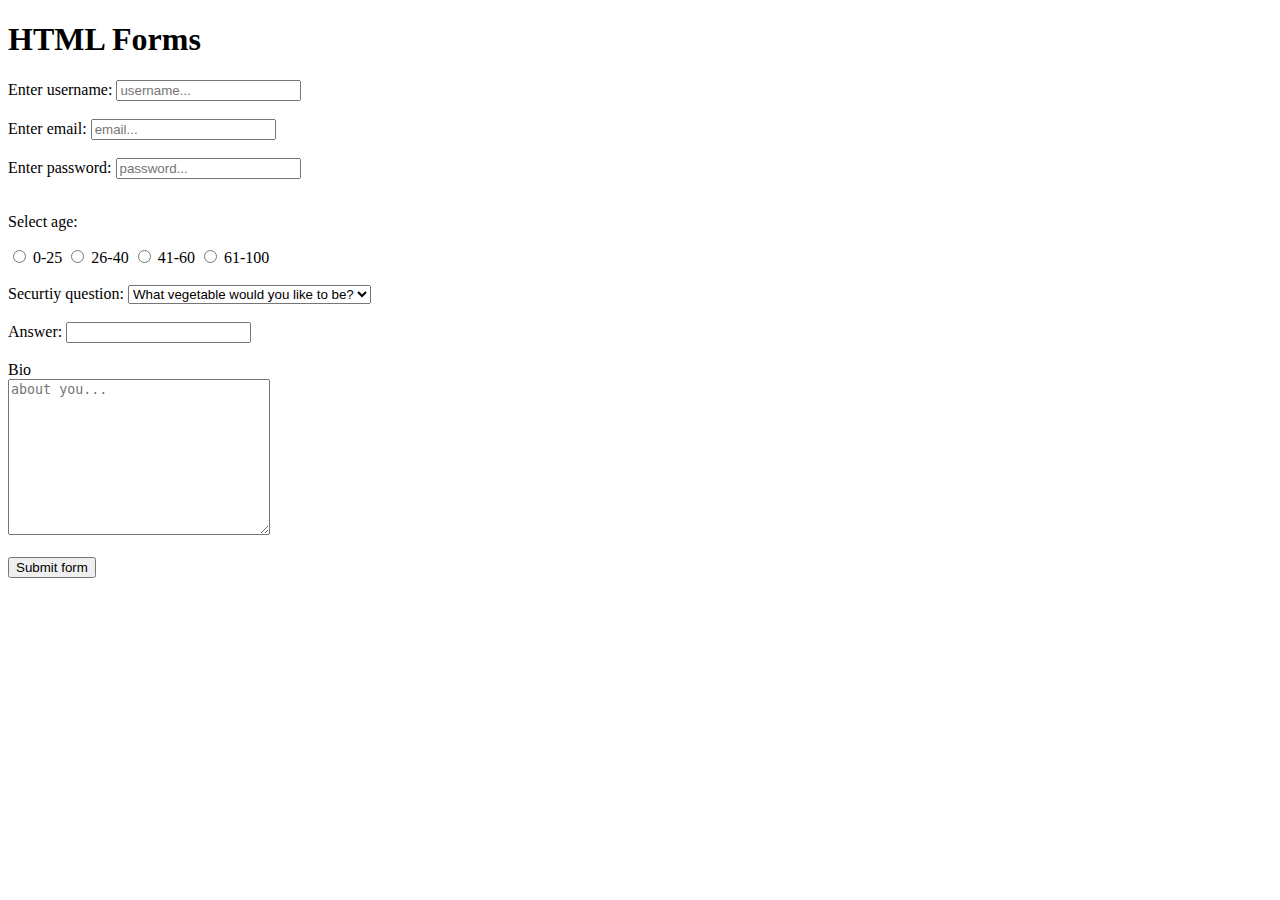
==== htmlForms.html @ cec13c9b "Till HTML Forms" ====
<!DOCTYPE html>
<html lang="en">
<head>
    <meta charset="UTF-8">
    <meta name="viewport" content="width=device-width, initial-scale=1.0">
    <title>Document</title>
</head>
<body>
    <h1>HTML Forms</h1>
    <!-- name in input is used for serverside tasks -->

    <form>
        <label for="username">Enter username: </label>
        <input type="text" id="username" name="username" placeholder="username..." required>
        <br><br>
        <label for="useremail">Enter email: </label>
        <input type="email" id="useremail" name="useremail" placeholder="email..." required>
        <br><br>
        <label for="userpassword">Enter password: </label>
        <input type="password" name="userpassword" placeholder="password..." required>
        <br><br>

        <p>Select age: </p>
        <input type="radio" name="age" id="option-1" value="0-25">
        <label for="option-1">0-25</label>
        <input type="radio" name="age" id="option-2" value="26-40">
        <label for="option-2">26-40</label>
        <input type="radio" name="age" id="option-3" value="41-60">
        <label for="option-3">41-60</label>
        <input type="radio" name="age" id="option-4" value="61-100">
        <label for="option-4">61-100</label>
        <br><br>

        <label for="security-question">Securtiy question: </label>
        <select name="security-question" id="security-question">
            <option value="q1">What vegetable would you like to be?</option>
            <option value="q2">What colour are your eyes?</option>
            <option value="q3">What is your school name?</option>
        </select>
        <br><br>
        <label for="security-answer">Answer: </label>
        <input type="text" id="security-answer" name="security-answer">
        <br><br>

        <label for="bio">Bio</label><br>
        <textarea name="bio" id="bio" cols="30" rows="10" placeholder="about you..."></textarea>
        <br><br>

        <input type="submit" value="Submit form">

    </form>

</body>
</html>
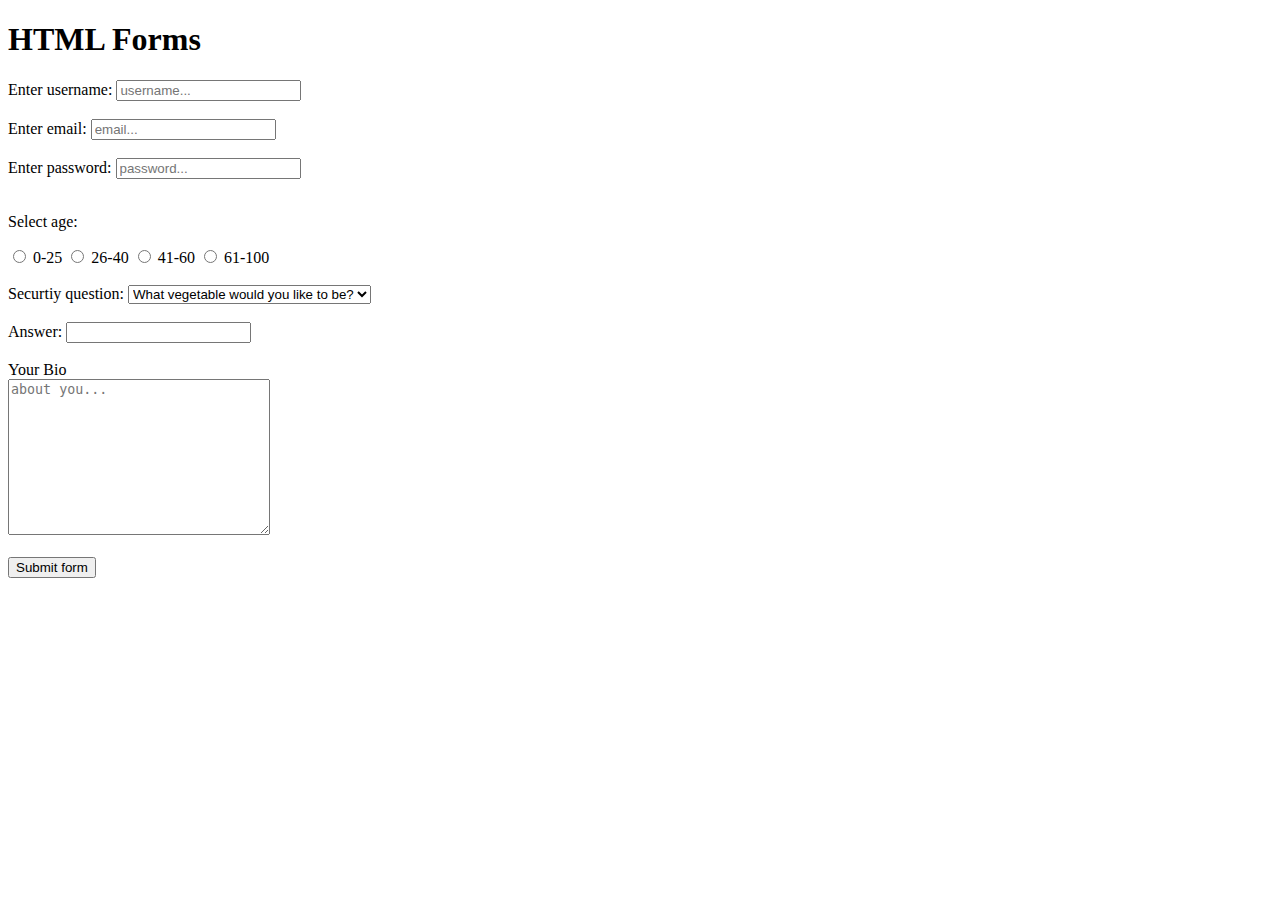
==== commit 0f783f67: "Basic CSS" ====
--- a/htmlForms.html
+++ b/htmlForms.html
@@ -42,7 +42,7 @@
         <input type="text" id="security-answer" name="security-answer">
         <br><br>
 
-        <label for="bio">Bio</label><br>
+        <label for="bio">Your Bio</label><br>
         <textarea name="bio" id="bio" cols="30" rows="10" placeholder="about you..."></textarea>
         <br><br>
 
